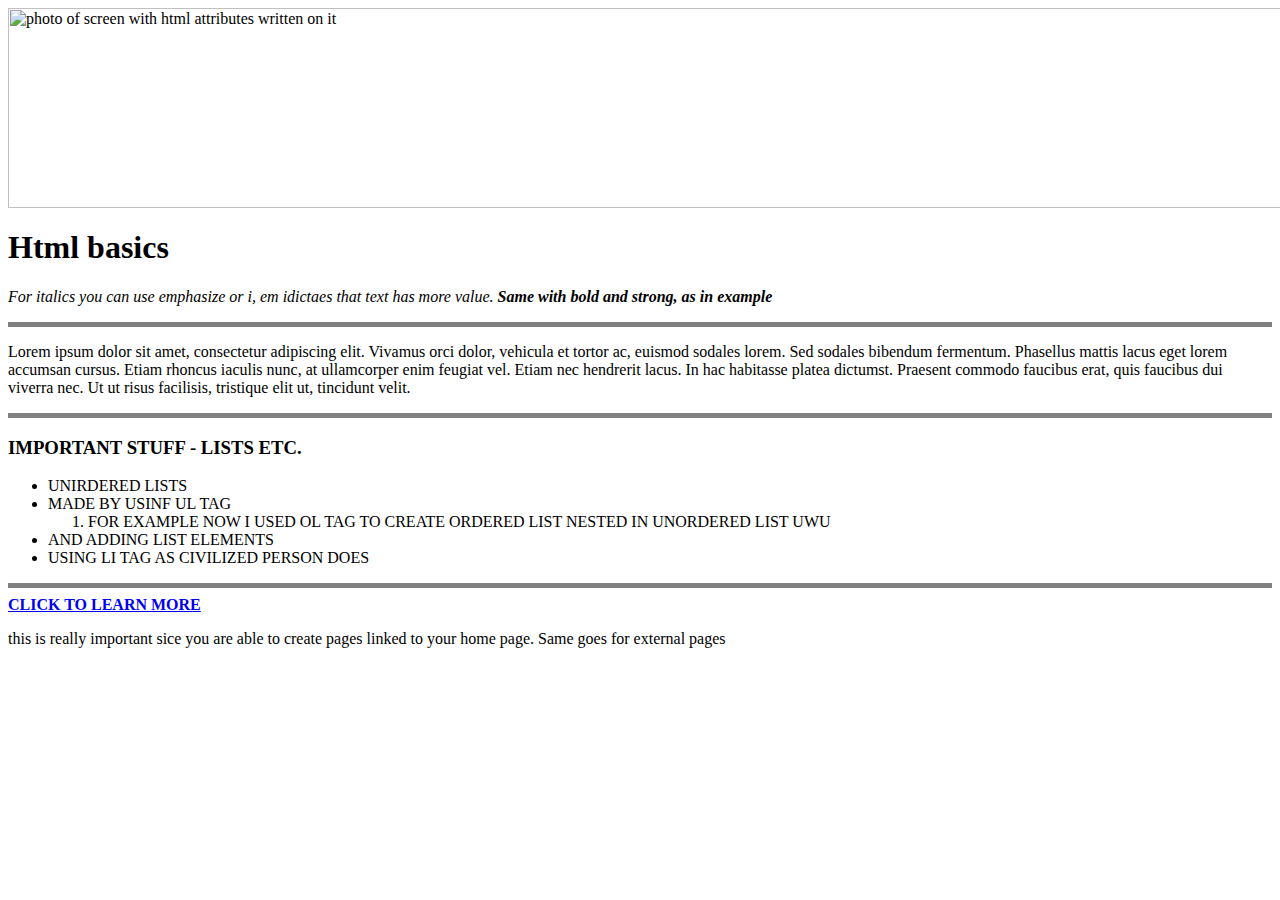
==== html.html @ f0de065f "uploading htmls" ====
<html>

<head>
    <meta charset="UTA-8">
    <meta name="viewport" content="width=device-width">
    <title>Html cheetsheet notes</title>
</head>

<body>
    <img src="https://www.udacity.com/blog/wp-content/uploads/2020/06/HTML_Blog-scaled.jpeg"
        alt="photo of screen with html attributes written on it"
        width="1525px"
        height="200px"/>
    <h1>Html basics</h1>
    <p><em>For italics you can use emphasize or i, em idictaes that text has more value. <strong>Same with bold and
                strong, as in example</strong></em></p>
    <hr noshade size="5px">
    <p>
        Lorem ipsum dolor sit amet, consectetur adipiscing elit. Vivamus orci dolor, vehicula et tortor ac, euismod
        sodales lorem. Sed sodales bibendum fermentum. Phasellus mattis lacus eget lorem accumsan cursus. Etiam rhoncus
        iaculis nunc, at ullamcorper enim feugiat vel. Etiam nec hendrerit lacus. In hac habitasse platea dictumst.
        Praesent commodo faucibus erat, quis faucibus dui viverra nec. Ut ut risus facilisis, tristique elit ut,
        tincidunt velit.
    </p>
    <hr noshade size="5px">
    <h3>IMPORTANT STUFF - LISTS ETC.</h3>
    <ul>
        <li>UNIRDERED LISTS</li>
        <li>MADE BY USINF UL TAG</li>
        <OL>
            <LI>FOR EXAMPLE NOW I USED OL TAG TO CREATE ORDERED LIST NESTED IN UNORDERED LIST UWU</LI>
        </OL>
        <li> AND ADDING LIST ELEMENTS</li>
        <li>USING LI TAG AS CIVILIZED PERSON DOES</li>
    </ul>
    <hr noshade size="5px">
    <strong><a href="html2.html">CLICK TO LEARN MORE</a></strong>
    <p> this is really important sice you are able to create pages linked to your home page. Same goes for external pages</p>
</body>

</html>
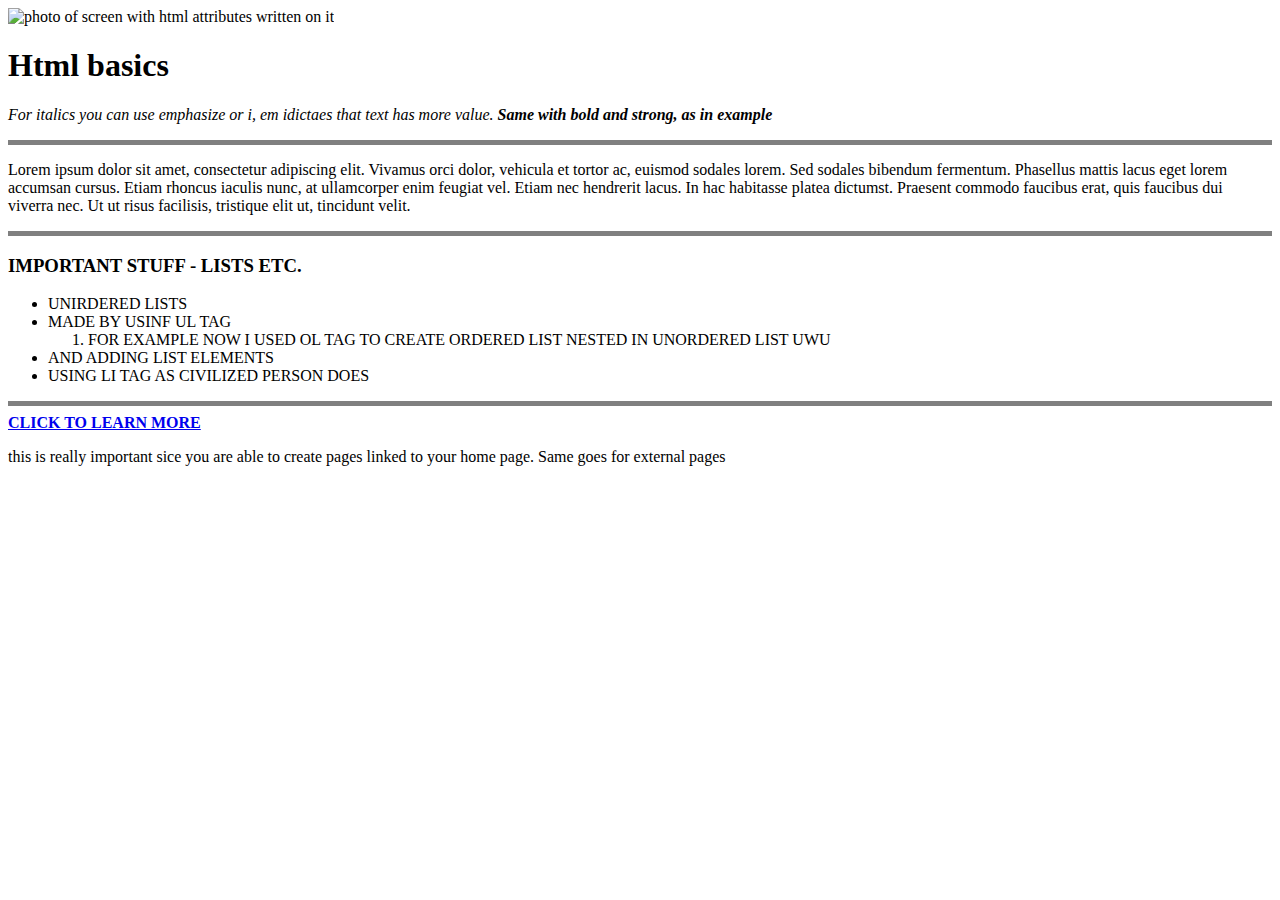
==== commit 70859bd9: "uplading fuckers aagain" ====
--- a/html.html
+++ b/html.html
@@ -1,5 +1,5 @@
+<!DOCTYPE html>
 <html>
-
 <head>
     <meta charset="UTA-8">
     <meta name="viewport" content="width=device-width">
